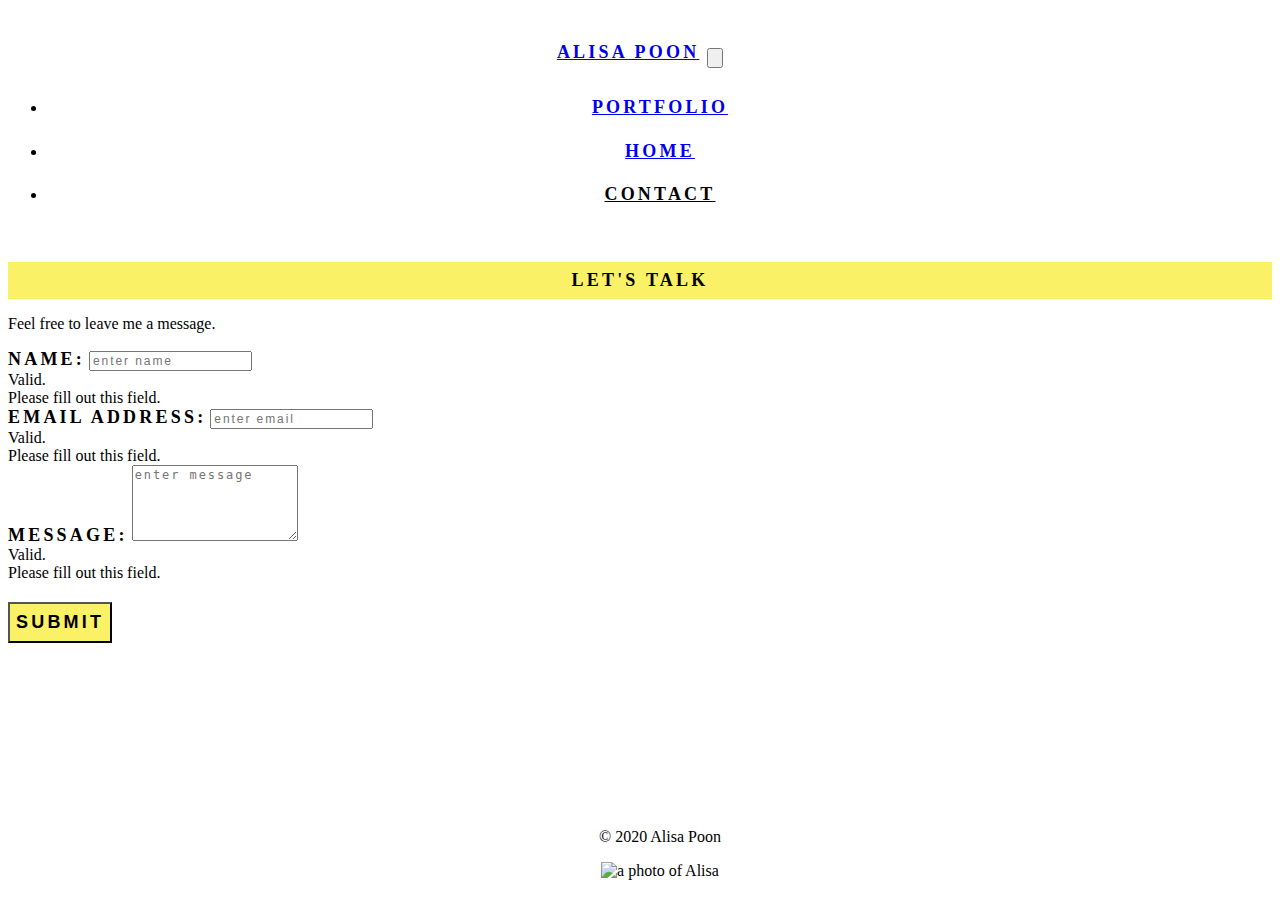
==== contact.html @ 6b5ffec4 "add icons to index.html and changed color of mark class" ====
<!DOCTYPE html>
<html lang="en">

<head>
  <meta charset="UTF-8">
  <meta name="viewport" content="width=device-width, initial-scale=1, shrink-to-fit=no">
  <title>Contact</title>
  <link rel="stylesheet" href="Assets/style.css">
  <!-- Bootstrap CSS -->
  <link rel="stylesheet" href="https://stackpath.bootstrapcdn.com/bootstrap/4.5.0/css/bootstrap.min.css"
    integrity="sha384-9aIt2nRpC12Uk9gS9baDl411NQApFmC26EwAOH8WgZl5MYYxFfc+NcPb1dKGj7Sk" crossorigin="anonymous">
</head>

<body data-target="navbarResponsive">

  <nav class="navbar navbar-expand-md navbar-light">
    <!-- Brand -->
    <a class="navbar-brand" href="index.html">Alisa Poon</a>

    <!-- Toggler/collapsibe Button -->
    <button class="navbar-toggler" type="button" data-toggle="collapse" data-target="#collapsibleNavbar">
      <span class="navbar-toggler-icon"></span>
    </button>

    <!-- Navbar links -->
    <div class="collapse navbar-collapse" id="collapsibleNavbar">
      <ul class="navbar-nav ml-auto">
        <li class="nav-item">
          <a class="nav-link" href="portfolio.html">Portfolio</a>
        </li>
        <li class="nav-item">
          <a class="nav-link" href="index.html">Home</a>
        </li>
        <li class="nav-item">
          <a class="nav-link current" href="">Contact</a>
        </li>
      </ul>
    </div>
  </nav>

  <!-- contact header -->
  <div class="heading row no-gutters">
    <div class="col-sm-8"></div>
    <div class="col-md-4">
      <h1 class="mark">Let's Talk</h1>
      <p>Feel free to leave me a message.</p>
    </div>
  </div>

  <!-- input -->
  <div class="container">
    <form action="/action_page.php" target="_blank" class="needs-validation" novalidate>
      <div class="form-group">
        <label for="usr">Name:</label>
        <input type="text" class="form-control" placeholder="enter name" id="name" required>
        <div class="valid-feedback">Valid.</div>
        <div class="invalid-feedback">Please fill out this field.</div>
      </div>
      <div class="form-group">
        <label for="email">Email address:</label>
        <input type="email" class="form-control" placeholder="enter email" id="email" required>
        <div class="valid-feedback">Valid.</div>
        <div class="invalid-feedback">Please fill out this field.</div>
      </div>
      <div class="form-group">
        <label for="comment">Message:</label>
        <textarea class="form-control" rows="5" placeholder="enter message" id="comment" required></textarea>
        <div class="valid-feedback">Valid.</div>
        <div class="invalid-feedback">Please fill out this field.</div>
      </div>
      <button type="submit" class="btn btn-light float-right">SUBMIT</button>
  </form>
</div>  

  <!-- footer -->
  <footer class="footer copyright text-center">
    <p>© 2020 Alisa Poon</p>
    <img src="https://ca.slack-edge.com/T015UR0TP1R-U015TG1ME5T-78b35b2a562f-512" class="rounded-circle"
      alt="a photo of Alisa" width="5%" height="5%"></img>
  </footer>

  <!-- Disable form submissions if there are invalid fields -->
  <script>
    (function() {
      'use strict';
      window.addEventListener('load', function() {
        // Get the forms we want to add validation styles to
        var forms = document.getElementsByClassName('needs-validation');
        // Loop over them and prevent submission
        var validation = Array.prototype.filter.call(forms, function(form) {
          form.addEventListener('submit', function(event) {
            if (form.checkValidity() === false) {
              event.preventDefault();
              event.stopPropagation();
            }
            form.classList.add('was-validated');
          }, false);
        });
      }, false);
    })();
  </script>

  <!-- jQuery first, then Popper.js, then Bootstrap JS -->
  <script src="https://code.jquery.com/jquery-3.5.1.slim.min.js"
    integrity="sha384-DfXdz2htPH0lsSSs5nCTpuj/zy4C+OGpamoFVy38MVBnE+IbbVYUew+OrCXaRkfj"
    crossorigin="anonymous"></script>
  <script src="https://cdn.jsdelivr.net/npm/popper.js@1.16.0/dist/umd/popper.min.js"
    integrity="sha384-Q6E9RHvbIyZFJoft+2mJbHaEWldlvI9IOYy5n3zV9zzTtmI3UksdQRVvoxMfooAo"
    crossorigin="anonymous"></script>
  <script src="https://stackpath.bootstrapcdn.com/bootstrap/4.5.0/js/bootstrap.min.js"
    integrity="sha384-OgVRvuATP1z7JjHLkuOU7Xw704+h835Lr+6QL9UvYjZE3Ipu6Tp75j7Bh/kR0JKI"
    crossorigin="anonymous"></script>
</body>

</html>
---- Assets/style.css ----
html {
  min-height: 100%;
}

.mark {
  background: #FBF167!important;
}`

p {
  font-weight: 500;
  letter-spacing: .12rem;
  font-size: 14px;
  text-align: center;
}

.current {
  color: black!important;
}

/* nav bar */

.navbar, 
.heading h1,
.info h2,
label,
button {
  text-transform: uppercase;
  font-weight: 700;
  letter-spacing: .2rem;
  font-size: 18px;
  padding-bottom: 8px;
  text-align: center;
  padding-top: 8px;
  margin-top: 20px;
}

.navbar-nav li {
  padding: .7rem;
}

/* portfolio specifiers */

.card-img {
  padding: 5%;
}

.card-body h2 {
  font-family: 'Permanent Marker', cursive;
  font-size: 22px;
}

/* contact.html specifiers */

input,
textarea {
  font-weight: 500;
  letter-spacing: .12rem;
  font-size: 12px;
}

.btn-light {
  background: #FBF167!important;
}

.btn-light:hover {
  background: white!important;
}

/* index.html specifiers */

.about-me {
  position: sticky;
  top: 0;
  background-color: rgba(255, 255, 255, 0.4);
  z-index: 15;
}

.carousel-slide {
  position: relative;
}

.carousel-inner img {
  width: 100%;
  height: 100%;
}

.carousel-caption {
  position: absolute;
  top: 0;
  bottom: auto;
}

.info {
  padding-top: 20px;
  padding-bottom: 18%;
  text-align: center;
}

.info a {
  color: black;
}

/* footer */

.copyright {
  bottom: 3%;
}

.footer {
  z-index: 15;
  position: fixed;
  left: 0;
  bottom: 0;
  width: 100%;
  padding: 20px;
  text-align: center;
  background-color: white;
}
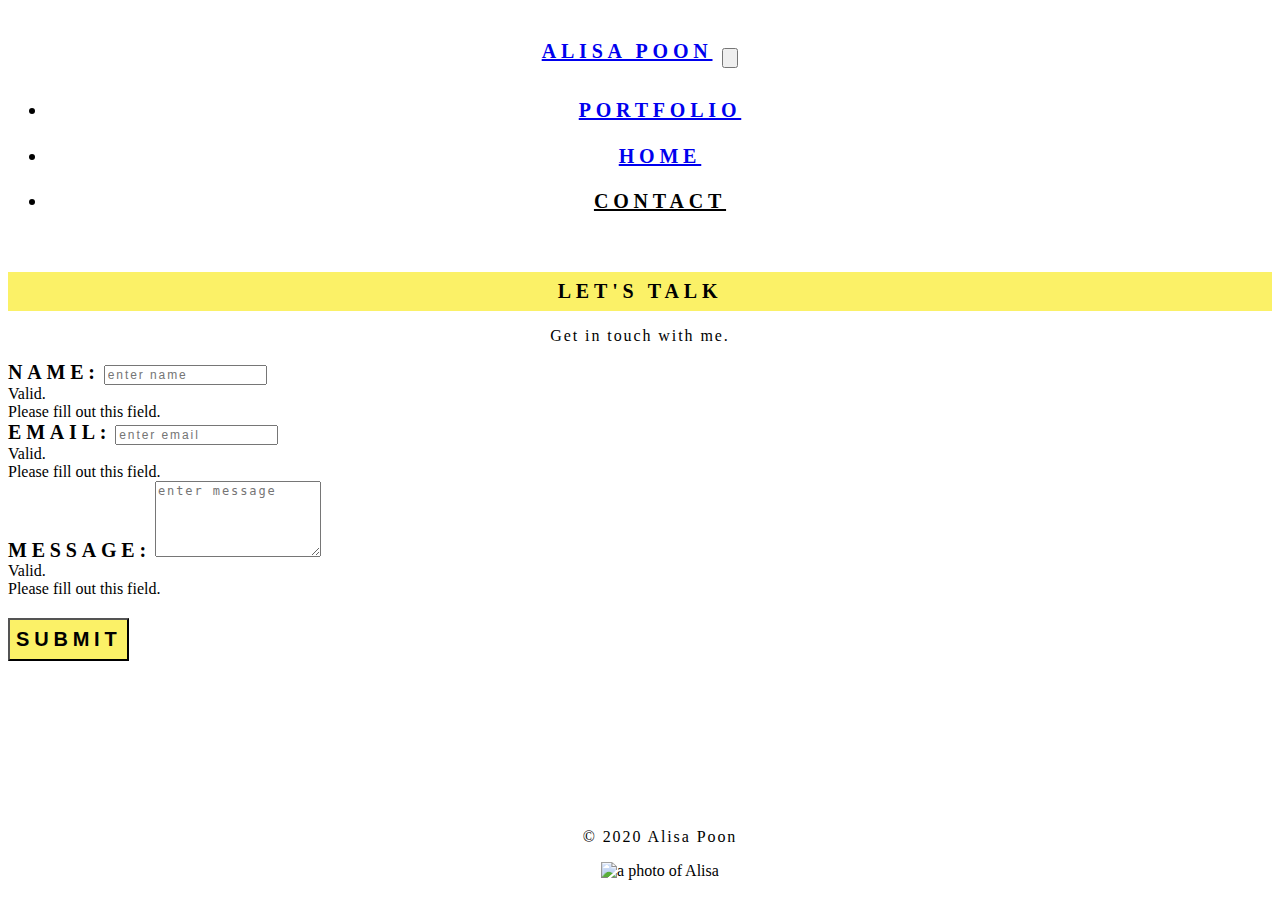
==== commit e98cd0d0: "added comments to html, added modals to portfolio img" ====
--- a/contact.html
+++ b/contact.html
@@ -12,7 +12,7 @@
 </head>
 
 <body data-target="navbarResponsive">
-
+  <!-- Start Navigation -->
   <nav class="navbar navbar-expand-md navbar-light">
     <!-- Brand -->
     <a class="navbar-brand" href="index.html">Alisa Poon</a>
@@ -25,43 +25,51 @@
     <!-- Navbar links -->
     <div class="collapse navbar-collapse" id="collapsibleNavbar">
       <ul class="navbar-nav ml-auto">
+        <!-- Link to Portfolio -->
         <li class="nav-item">
           <a class="nav-link" href="portfolio.html">Portfolio</a>
         </li>
+        <!-- Link to Home -->
         <li class="nav-item">
           <a class="nav-link" href="index.html">Home</a>
         </li>
+        <!-- Link to Contact -->
         <li class="nav-item">
           <a class="nav-link current" href="">Contact</a>
         </li>
       </ul>
     </div>
   </nav>
+  <!-- End Navigation -->
 
-  <!-- contact header -->
+  <!-- Contact Heading -->
   <div class="heading row no-gutters">
     <div class="col-sm-8"></div>
     <div class="col-md-4">
       <h1 class="mark">Let's Talk</h1>
-      <p>Feel free to leave me a message.</p>
+      <p>Get in touch with me.</p>
     </div>
   </div>
+  <!-- End Heading -->
 
-  <!-- input -->
+  <!-- Start Contact Form -->
   <div class="container">
     <form action="/action_page.php" target="_blank" class="needs-validation" novalidate>
+      <!-- Name -->
       <div class="form-group">
         <label for="usr">Name:</label>
         <input type="text" class="form-control" placeholder="enter name" id="name" required>
         <div class="valid-feedback">Valid.</div>
         <div class="invalid-feedback">Please fill out this field.</div>
       </div>
+      <!-- Email -->
       <div class="form-group">
-        <label for="email">Email address:</label>
+        <label for="email">Email:</label>
         <input type="email" class="form-control" placeholder="enter email" id="email" required>
         <div class="valid-feedback">Valid.</div>
         <div class="invalid-feedback">Please fill out this field.</div>
       </div>
+      <!-- Message text area -->
       <div class="form-group">
         <label for="comment">Message:</label>
         <textarea class="form-control" rows="5" placeholder="enter message" id="comment" required></textarea>
@@ -69,26 +77,27 @@
         <div class="invalid-feedback">Please fill out this field.</div>
       </div>
       <button type="submit" class="btn btn-light float-right">SUBMIT</button>
-  </form>
-</div>  
+    </form>
+  </div>
+  <!--End Contact Form  -->
 
-  <!-- footer -->
+  <!-- Fixed Footer -->
   <footer class="footer copyright text-center">
     <p>© 2020 Alisa Poon</p>
     <img src="https://ca.slack-edge.com/T015UR0TP1R-U015TG1ME5T-78b35b2a562f-512" class="rounded-circle"
       alt="a photo of Alisa" width="5%" height="5%"></img>
   </footer>
 
-  <!-- Disable form submissions if there are invalid fields -->
+  <!-- Disable form submissions if there are invalid fields (script copied from w3schools) -->
   <script>
-    (function() {
+    (function () {
       'use strict';
-      window.addEventListener('load', function() {
+      window.addEventListener('load', function () {
         // Get the forms we want to add validation styles to
         var forms = document.getElementsByClassName('needs-validation');
         // Loop over them and prevent submission
-        var validation = Array.prototype.filter.call(forms, function(form) {
-          form.addEventListener('submit', function(event) {
+        var validation = Array.prototype.filter.call(forms, function (form) {
+          form.addEventListener('submit', function (event) {
             if (form.checkValidity() === false) {
               event.preventDefault();
               event.stopPropagation();
--- a/Assets/style.css
+++ b/Assets/style.css
@@ -3,13 +3,13 @@
 }
 
 .mark {
-  background: #FBF167!important;
-}`
+  background:#FBF167!important;
+}
 
 p {
   font-weight: 500;
   letter-spacing: .12rem;
-  font-size: 14px;
+  font-size: 16px;
   text-align: center;
 }
 
@@ -26,8 +26,8 @@
 button {
   text-transform: uppercase;
   font-weight: 700;
-  letter-spacing: .2rem;
-  font-size: 18px;
+  letter-spacing: .3rem;
+  font-size: 20px;
   padding-bottom: 8px;
   text-align: center;
   padding-top: 8px;
@@ -40,13 +40,13 @@
 
 /* portfolio specifiers */
 
-.card-img {
+.card-img, .img-fluid {
   padding: 5%;
 }
 
 .card-body h2 {
   font-family: 'Permanent Marker', cursive;
-  font-size: 22px;
+  font-size: 24px;
 }
 
 /* contact.html specifiers */
@@ -96,7 +96,7 @@
   text-align: center;
 }
 
-.info a {
+.info a, .card a {
   color: black;
 }
 
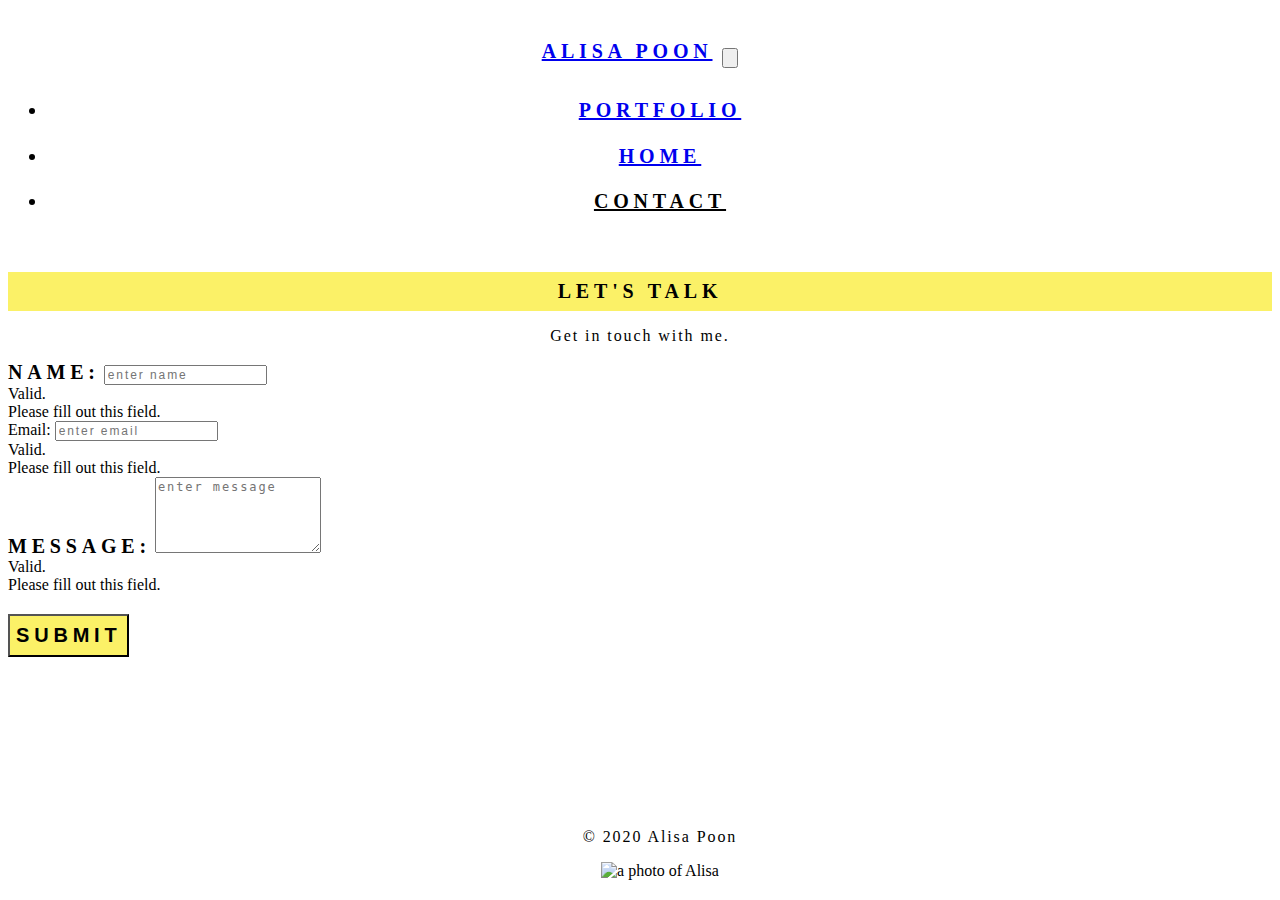
==== commit 68449450: "readdressed problems from nu html checker" ====
--- a/contact.html
+++ b/contact.html
@@ -1,124 +1,179 @@
 <!DOCTYPE html>
 <html lang="en">
+  <head>
+    <meta charset="UTF-8" />
+    <meta
+      name="viewport"
+      content="width=device-width, initial-scale=1, shrink-to-fit=no"
+    />
+    <title>Contact</title>
+    <!-- Bootstrap CSS -->
+    <link
+      rel="stylesheet"
+      href="https://stackpath.bootstrapcdn.com/bootstrap/4.5.0/css/bootstrap.min.css"
+      integrity="sha384-9aIt2nRpC12Uk9gS9baDl411NQApFmC26EwAOH8WgZl5MYYxFfc+NcPb1dKGj7Sk"
+      crossorigin="anonymous"
+    />
+    <!-- link to style.css -->
+    <link rel="stylesheet" href="Assets/style.css" />
+  </head>
 
-<head>
-  <meta charset="UTF-8">
-  <meta name="viewport" content="width=device-width, initial-scale=1, shrink-to-fit=no">
-  <title>Contact</title>
-  <link rel="stylesheet" href="Assets/style.css">
-  <!-- Bootstrap CSS -->
-  <link rel="stylesheet" href="https://stackpath.bootstrapcdn.com/bootstrap/4.5.0/css/bootstrap.min.css"
-    integrity="sha384-9aIt2nRpC12Uk9gS9baDl411NQApFmC26EwAOH8WgZl5MYYxFfc+NcPb1dKGj7Sk" crossorigin="anonymous">
-</head>
+  <body data-target="navbarResponsive">
+    <!-- Start Navigation -->
+    <nav class="navbar navbar-expand-md navbar-light">
+      <!-- Brand -->
+      <a class="navbar-brand" href="index.html">Alisa Poon</a>
 
-<body data-target="navbarResponsive">
-  <!-- Start Navigation -->
-  <nav class="navbar navbar-expand-md navbar-light">
-    <!-- Brand -->
-    <a class="navbar-brand" href="index.html">Alisa Poon</a>
+      <!-- Toggler/collapsibe Button -->
+      <button
+        class="navbar-toggler"
+        type="button"
+        data-toggle="collapse"
+        data-target="#collapsibleNavbar"
+      >
+        <span class="navbar-toggler-icon"></span>
+      </button>
 
-    <!-- Toggler/collapsibe Button -->
-    <button class="navbar-toggler" type="button" data-toggle="collapse" data-target="#collapsibleNavbar">
-      <span class="navbar-toggler-icon"></span>
-    </button>
+      <!-- Navbar links -->
+      <div class="collapse navbar-collapse" id="collapsibleNavbar">
+        <ul class="navbar-nav ml-auto">
+          <!-- Link to Portfolio -->
+          <li class="nav-item">
+            <a class="nav-link" href="portfolio.html">Portfolio</a>
+          </li>
+          <!-- Link to Home -->
+          <li class="nav-item">
+            <a class="nav-link" href="index.html">Home</a>
+          </li>
+          <!-- Link to Contact -->
+          <li class="nav-item">
+            <a class="nav-link" id="black" href="">Contact</a>
+          </li>
+        </ul>
+      </div>
+    </nav>
+    <!-- End Navigation -->
 
-    <!-- Navbar links -->
-    <div class="collapse navbar-collapse" id="collapsibleNavbar">
-      <ul class="navbar-nav ml-auto">
-        <!-- Link to Portfolio -->
-        <li class="nav-item">
-          <a class="nav-link" href="portfolio.html">Portfolio</a>
-        </li>
-        <!-- Link to Home -->
-        <li class="nav-item">
-          <a class="nav-link" href="index.html">Home</a>
-        </li>
-        <!-- Link to Contact -->
-        <li class="nav-item">
-          <a class="nav-link current" href="">Contact</a>
-        </li>
-      </ul>
-    </div>
-  </nav>
-  <!-- End Navigation -->
+    <!-- Contact Heading -->
+    <header class="heading row no-gutters">
+      <div class="col-sm-8"></div>
+      <div class="col-md-4">
+        <h1 class="highlight">Let's Talk</h1>
+        <p>Get in touch with me.</p>
+      </div>
+    </header>
+    <!-- End Heading -->
 
-  <!-- Contact Heading -->
-  <div class="heading row no-gutters">
-    <div class="col-sm-8"></div>
-    <div class="col-md-4">
-      <h1 class="mark">Let's Talk</h1>
-      <p>Get in touch with me.</p>
-    </div>
-  </div>
-  <!-- End Heading -->
+    <!-- Start Contact Form -->
+    <main class="container">
+      <form
+        action="/action_page.php"
+        target="_blank"
+        class="needs-validation"
+        novalidate
+      >
+        <!-- Name -->
+        <div class="form-group">
+          <label for="name">Name:</label>
+          <input
+            type="text"
+            class="form-control"
+            placeholder="enter name"
+            id="name"
+            required
+          />
+          <div class="valid-feedback">Valid.</div>
+          <div class="invalid-feedback">Please fill out this field.</div>
+        </div>
+        <!-- Email -->
+        <section class="form-group">
+          <div for="email">Email:</label>
+          <input
+            type="email"
+            class="form-control"
+            placeholder="enter email"
+            id="email"
+            required
+          />
+          <div class="valid-feedback">Valid.</div>
+          <div class="invalid-feedback">Please fill out this field.</div>
+          </div>
+        <!-- Message text area -->
+        <div class="form-group">
+          <label for="comment">Message:</label>
+          <textarea
+            class="form-control"
+            rows="5"
+            placeholder="enter message"
+            id="comment"
+            required
+          ></textarea>
+          <div class="valid-feedback">Valid.</div>
+          <div class="invalid-feedback">Please fill out this field.</div>
+        </div>
+        <button type="submit" class="btn btn-light float-right">SUBMIT</button>
+      </form>
+    </main>
+    <!--End Contact Form  -->
 
-  <!-- Start Contact Form -->
-  <div class="container">
-    <form action="/action_page.php" target="_blank" class="needs-validation" novalidate>
-      <!-- Name -->
-      <div class="form-group">
-        <label for="usr">Name:</label>
-        <input type="text" class="form-control" placeholder="enter name" id="name" required>
-        <div class="valid-feedback">Valid.</div>
-        <div class="invalid-feedback">Please fill out this field.</div>
-      </div>
-      <!-- Email -->
-      <div class="form-group">
-        <label for="email">Email:</label>
-        <input type="email" class="form-control" placeholder="enter email" id="email" required>
-        <div class="valid-feedback">Valid.</div>
-        <div class="invalid-feedback">Please fill out this field.</div>
-      </div>
-      <!-- Message text area -->
-      <div class="form-group">
-        <label for="comment">Message:</label>
-        <textarea class="form-control" rows="5" placeholder="enter message" id="comment" required></textarea>
-        <div class="valid-feedback">Valid.</div>
-        <div class="invalid-feedback">Please fill out this field.</div>
-      </div>
-      <button type="submit" class="btn btn-light float-right">SUBMIT</button>
-    </form>
-  </div>
-  <!--End Contact Form  -->
+    <!-- Fixed Footer -->
+    <footer class="footer copyright text-center">
+      <p>© 2020 Alisa Poon</p>
+      <img
+        src="https://ca.slack-edge.com/T015UR0TP1R-U015TG1ME5T-78b35b2a562f-512"
+        class="rounded-circle"
+        alt="a photo of Alisa"
+        height="100"
+        width="100"
+      />
+    </footer>
 
-  <!-- Fixed Footer -->
-  <footer class="footer copyright text-center">
-    <p>© 2020 Alisa Poon</p>
-    <img src="https://ca.slack-edge.com/T015UR0TP1R-U015TG1ME5T-78b35b2a562f-512" class="rounded-circle"
-      alt="a photo of Alisa" width="5%" height="5%"></img>
-  </footer>
+    <!-- Disable form submissions if there are invalid fields (script copied from w3schools) -->
+    <script>
+      (function () {
+        "use strict";
+        window.addEventListener(
+          "load",
+          function () {
+            // Get the forms we want to add validation styles to
+            var forms = document.getElementsByClassName("needs-validation");
+            // Loop over them and prevent submission
+            var validation = Array.prototype.filter.call(forms, function (
+              form
+            ) {
+              form.addEventListener(
+                "submit",
+                function (event) {
+                  if (form.checkValidity() === false) {
+                    event.preventDefault();
+                    event.stopPropagation();
+                  }
+                  form.classList.add("was-validated");
+                },
+                false
+              );
+            });
+          },
+          false
+        );
+      })();
+    </script>
 
-  <!-- Disable form submissions if there are invalid fields (script copied from w3schools) -->
-  <script>
-    (function () {
-      'use strict';
-      window.addEventListener('load', function () {
-        // Get the forms we want to add validation styles to
-        var forms = document.getElementsByClassName('needs-validation');
-        // Loop over them and prevent submission
-        var validation = Array.prototype.filter.call(forms, function (form) {
-          form.addEventListener('submit', function (event) {
-            if (form.checkValidity() === false) {
-              event.preventDefault();
-              event.stopPropagation();
-            }
-            form.classList.add('was-validated');
-          }, false);
-        });
-      }, false);
-    })();
-  </script>
-
-  <!-- jQuery first, then Popper.js, then Bootstrap JS -->
-  <script src="https://code.jquery.com/jquery-3.5.1.slim.min.js"
-    integrity="sha384-DfXdz2htPH0lsSSs5nCTpuj/zy4C+OGpamoFVy38MVBnE+IbbVYUew+OrCXaRkfj"
-    crossorigin="anonymous"></script>
-  <script src="https://cdn.jsdelivr.net/npm/popper.js@1.16.0/dist/umd/popper.min.js"
-    integrity="sha384-Q6E9RHvbIyZFJoft+2mJbHaEWldlvI9IOYy5n3zV9zzTtmI3UksdQRVvoxMfooAo"
-    crossorigin="anonymous"></script>
-  <script src="https://stackpath.bootstrapcdn.com/bootstrap/4.5.0/js/bootstrap.min.js"
-    integrity="sha384-OgVRvuATP1z7JjHLkuOU7Xw704+h835Lr+6QL9UvYjZE3Ipu6Tp75j7Bh/kR0JKI"
-    crossorigin="anonymous"></script>
-</body>
-
+    <!-- jQuery first, then Popper.js, then Bootstrap JS -->
+    <script
+      src="https://code.jquery.com/jquery-3.5.1.slim.min.js"
+      integrity="sha384-DfXdz2htPH0lsSSs5nCTpuj/zy4C+OGpamoFVy38MVBnE+IbbVYUew+OrCXaRkfj"
+      crossorigin="anonymous"
+    ></script>
+    <script
+      src="https://cdn.jsdelivr.net/npm/popper.js@1.16.0/dist/umd/popper.min.js"
+      integrity="sha384-Q6E9RHvbIyZFJoft+2mJbHaEWldlvI9IOYy5n3zV9zzTtmI3UksdQRVvoxMfooAo"
+      crossorigin="anonymous"
+    ></script>
+    <script
+      src="https://stackpath.bootstrapcdn.com/bootstrap/4.5.0/js/bootstrap.min.js"
+      integrity="sha384-OgVRvuATP1z7JjHLkuOU7Xw704+h835Lr+6QL9UvYjZE3Ipu6Tp75j7Bh/kR0JKI"
+      crossorigin="anonymous"
+    ></script>
+  </body>
 </html>--- a/Assets/style.css
+++ b/Assets/style.css
@@ -1,9 +1,6 @@
-html {
+body {
   min-height: 100%;
-}
-
-.mark {
-  background:#FBF167!important;
+  margin-bottom: 200px;
 }
 
 p {
@@ -13,12 +10,23 @@
   text-align: center;
 }
 
-.current {
-  color: black!important;
+.black {
+  color: black;
 }
 
-/* nav bar */
+/* black id is used to override the bootstrap css in the navbar */
+#black {
+  color: black;
+}
 
+.highlight {
+  background:#FBF167;
+}
+
+.info {
+  padding-top: 20px;
+  text-align: center;
+}
 .navbar, 
 .heading h1,
 .info h2,
@@ -34,15 +42,13 @@
   margin-top: 20px;
 }
 
+/* nav bar */
+
 .navbar-nav li {
   padding: .7rem;
 }
 
 /* portfolio specifiers */
-
-.card-img, .img-fluid {
-  padding: 5%;
-}
 
 .card-body h2 {
   font-family: 'Permanent Marker', cursive;
@@ -59,11 +65,11 @@
 }
 
 .btn-light {
-  background: #FBF167!important;
+  background: #FBF167;
 }
 
 .btn-light:hover {
-  background: white!important;
+  background: white;
 }
 
 /* index.html specifiers */
@@ -90,16 +96,6 @@
   bottom: auto;
 }
 
-.info {
-  padding-top: 20px;
-  padding-bottom: 18%;
-  text-align: center;
-}
-
-.info a, .card a {
-  color: black;
-}
-
 /* footer */
 
 .copyright {
@@ -115,4 +111,4 @@
   padding: 20px;
   text-align: center;
   background-color: white;
-}
+}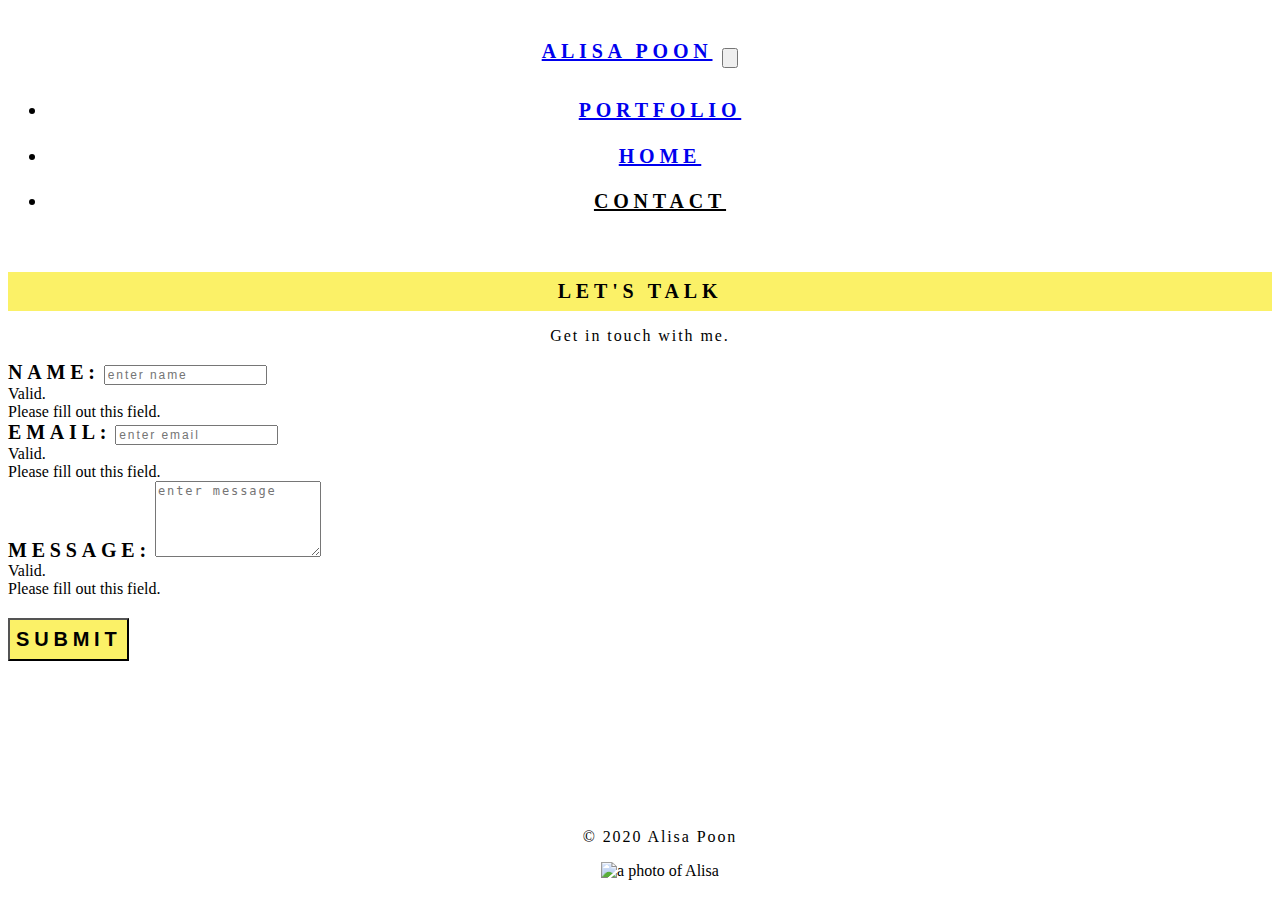
==== commit 0a53d94b: "readdressed problems from nu html checker" ====
--- a/contact.html
+++ b/contact.html
@@ -66,12 +66,7 @@
 
     <!-- Start Contact Form -->
     <main class="container">
-      <form
-        action="/action_page.php"
-        target="_blank"
-        class="needs-validation"
-        novalidate
-      >
+      <form action="/action_page.php" target="_blank" class="needs-validation" novalidate>
         <!-- Name -->
         <div class="form-group">
           <label for="name">Name:</label>
@@ -86,8 +81,8 @@
           <div class="invalid-feedback">Please fill out this field.</div>
         </div>
         <!-- Email -->
-        <section class="form-group">
-          <div for="email">Email:</label>
+        <div class="form-group">
+          <label for="email">Email:</label>
           <input
             type="email"
             class="form-control"
@@ -97,7 +92,7 @@
           />
           <div class="valid-feedback">Valid.</div>
           <div class="invalid-feedback">Please fill out this field.</div>
-          </div>
+        </div>
         <!-- Message text area -->
         <div class="form-group">
           <label for="comment">Message:</label>
